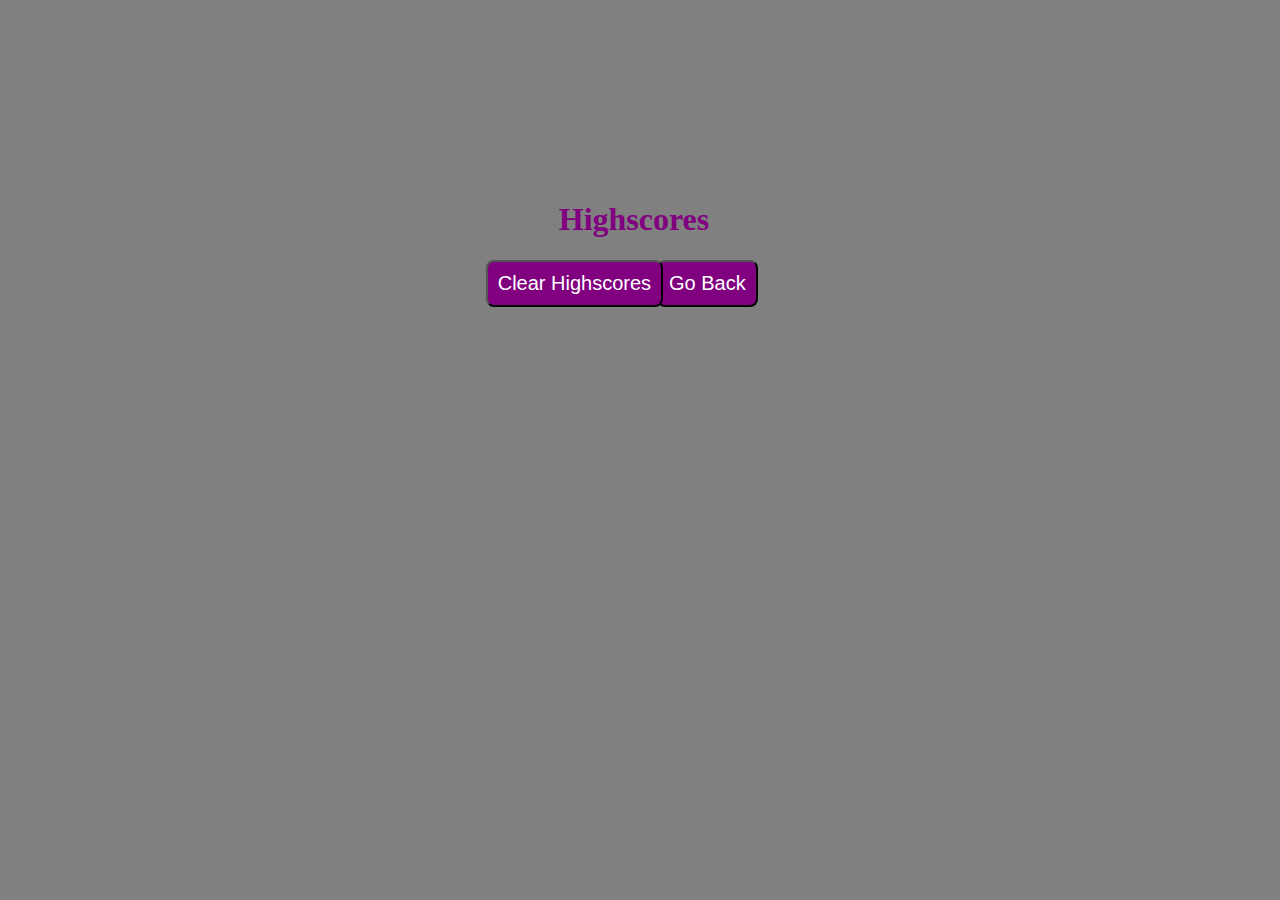
==== HighScores.html @ 75d5df4e "Updates to js" ====
<!DOCTYPE html>
<html lang="en">

<head>
    <meta charset="UTF-8">
    <meta name="viewport" content="width=device-width, initial-scale=1.0">
    <meta http-equiv="X-UA-Compatible" content="ie=edge">
    <link rel="stylesheet" type="text/css" href="assets/style.css">
    <title>Timed Quiz</title>

</head>

<body>
    <div id="wrapper">
        <div id="currentTime"></div>
        <div id="questionsDiv">
            <h1>Highscores</h1>
            <ul id="highScore"></ul>
            <button id="goBack">Go Back</button>
            <button id="clear" value="reset">Clear Highscores</button>
        </div>
    </div>
    <script src="HighScores.js"></script>
</body>

</html>
---- assets/style.css ----
#wrapper {
            position: absolute;
            left: 30%;
            top: 20%;
            width: 500px;
            height: 500px;
        }

        #startTime {
            background-color: purple;
            margin-left: 33%;
            padding: 15px 32px;
            font-size: 20px;
            color: white;
        }

        #startTime:hover {
            color: gold;
            background-color: black;
        }

        #questionsDiv {
            margin: 20px;
        }

        #currentTime {
            float: right;
        }

        body {
            background-color: gray;
        }

        p {
            color: purple;
        }

        #goBack {
            background-color: purple;
            position: relative;
            padding: 10px;
            font-size: 20px;
            color: white;
            top: 30%;
            left: 55%;
            width: auto;
            text-align: center;
            text-decoration: none;
        }



        #clear {
            background-color: purple;
            position: relative;
            padding: 10px;
            font-size: 20px;
            color: white;
            top: 30%;
            right: 5%;
            text-align: center;
        }

        button {
            border-radius: 8px;
        }

        textarea {
            width: 90%;
            margin: 20px;
        }

        #Submit {
            background-color: purple;
            margin-left: 33%;
            padding: 15px 32px;
            font-size: 20px;
            color: white;
        }

        label {
            margin-right: 10px;
        }
        input {
            margin-bottom: 20px;
            width: 50%;
            border: 1px solid lightgray;
        }

        h1 {
            text-align: center;
            color: purple;
        }

        h1:hover {
            color: gold;
        }

        li {
            background-color: purple;
            margin-top: 10px;
            padding: 5px 15px;
            width: 80%;
            font-size: 18px;
            color: white;
        }

        #createDiv {
            margin-top: 20px;
            border-top: 1px solid lightgray;
        }

        /* Start media queries */
@media screen and (max-width: 786px) {
        body {
            max-width: 786px;
        }
    
    #wrapper {
        position: absolute;
        left: 20%;
    }

    a {
        margin-left: 20%;
    }
        #goBack {
            
            position: relative;
            left: 55%;
        }

        #clear {
            
            position: relative;
            right: 5%;
            
        }
    }
    
    @media screen and (max-width: 640px) {
   
     body {
            min-width: 640px;
        }
    
    #wrapper {
        position: absolute;
        left: 10%;
    }
      a {
          margin-left: 10%;
      }

     
}
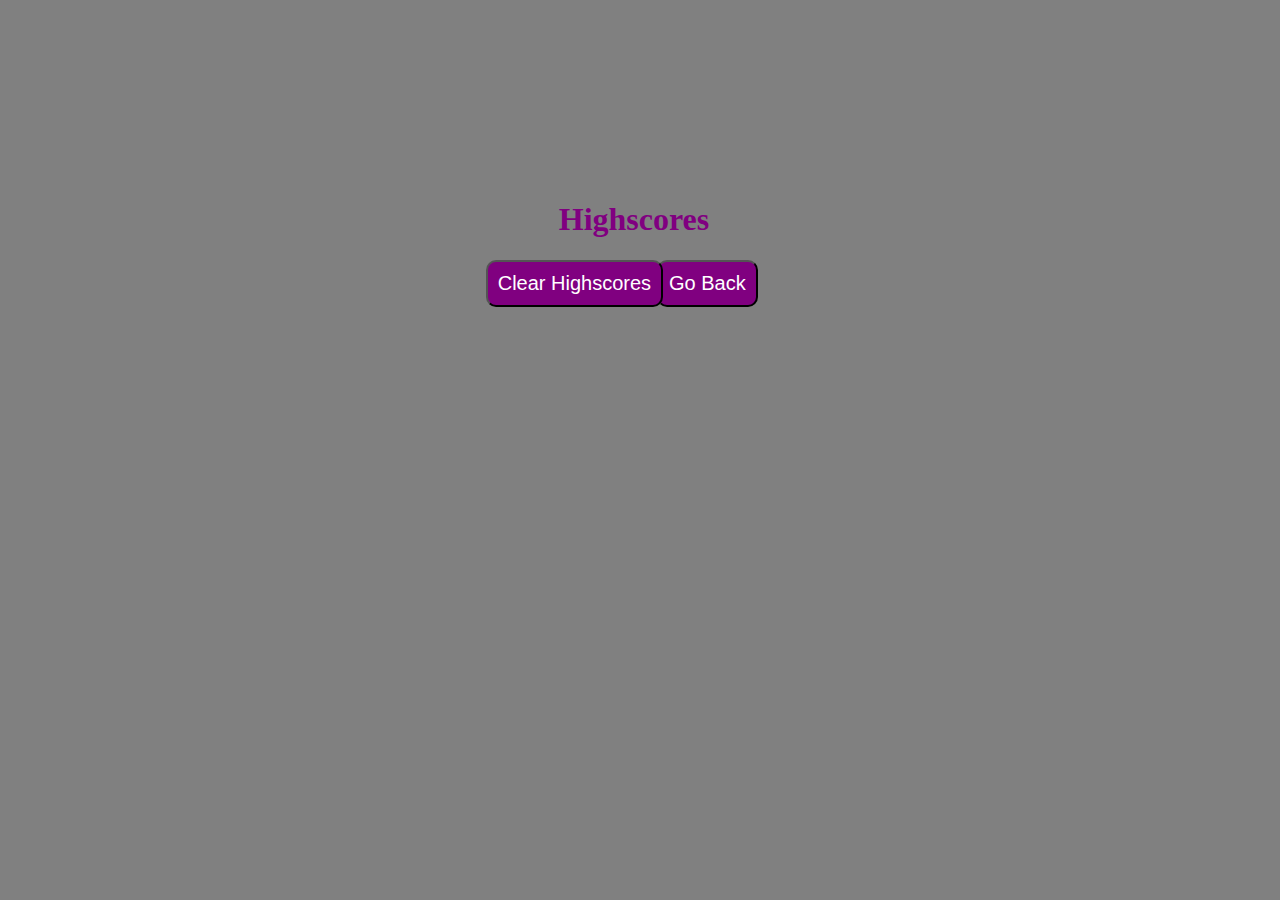
==== commit 438deee4: "final updates" ====
--- a/HighScores.html
+++ b/HighScores.html
@@ -1,26 +1,22 @@
 <!DOCTYPE html>
 <html lang="en">
-
-<head>
-    <meta charset="UTF-8">
-    <meta name="viewport" content="width=device-width, initial-scale=1.0">
-    <meta http-equiv="X-UA-Compatible" content="ie=edge">
-    <link rel="stylesheet" type="text/css" href="assets/style.css">
+  <head>
+    <meta charset="UTF-8" />
+    <meta name="viewport" content="width=device-width, initial-scale=1.0" />
+    <meta http-equiv="X-UA-Compatible" content="ie=edge" />
+    <link rel="stylesheet" type="text/css" href="assets/style.css" />
     <title>Timed Quiz</title>
-
-</head>
-
-<body>
+  </head>
+  <body>
     <div id="wrapper">
-        <div id="currentTime"></div>
-        <div id="questionsDiv">
-            <h1>Highscores</h1>
-            <ul id="highScore"></ul>
-            <button id="goBack">Go Back</button>
-            <button id="clear" value="reset">Clear Highscores</button>
-        </div>
+      <div id="currentTime"></div>
+      <div id="questionsDiv">
+        <h1>Highscores</h1>
+        <ul id="highScore"></ul>
+        <button id="goBack">Go Back</button>
+        <button id="clear" value="reset">Clear Highscores</button>
+      </div>
     </div>
     <script src="HighScores.js"></script>
-</body>
-
-</html>+  </body>
+</html>
--- a/assets/style.css
+++ b/assets/style.css
@@ -26,6 +26,7 @@
 
         #currentTime {
             float: right;
+            color: gold;
         }
 
         body {
@@ -49,6 +50,11 @@
             text-decoration: none;
         }
 
+        #goBack:hover {
+            background-color: black;
+            color: gold;
+        }
+
 
 
         #clear {
@@ -62,8 +68,13 @@
             text-align: center;
         }
 
+        #clear:hover {
+            background-color: black;
+            color: gold;
+        }
+
         button {
-            border-radius: 8px;
+            border-radius: 10px;
         }
 
         textarea {
@@ -77,6 +88,11 @@
             padding: 15px 32px;
             font-size: 20px;
             color: white;
+        }
+
+        #Submit:hover {
+            background-color: black;
+            color: gold;
         }
 
         label {
@@ -104,6 +120,13 @@
             width: 80%;
             font-size: 18px;
             color: white;
+            border-radius: 10px;
+            border: solid;
+        }
+
+        li:hover {
+            background-color: black;
+            color: gold;
         }
 
         #createDiv {
